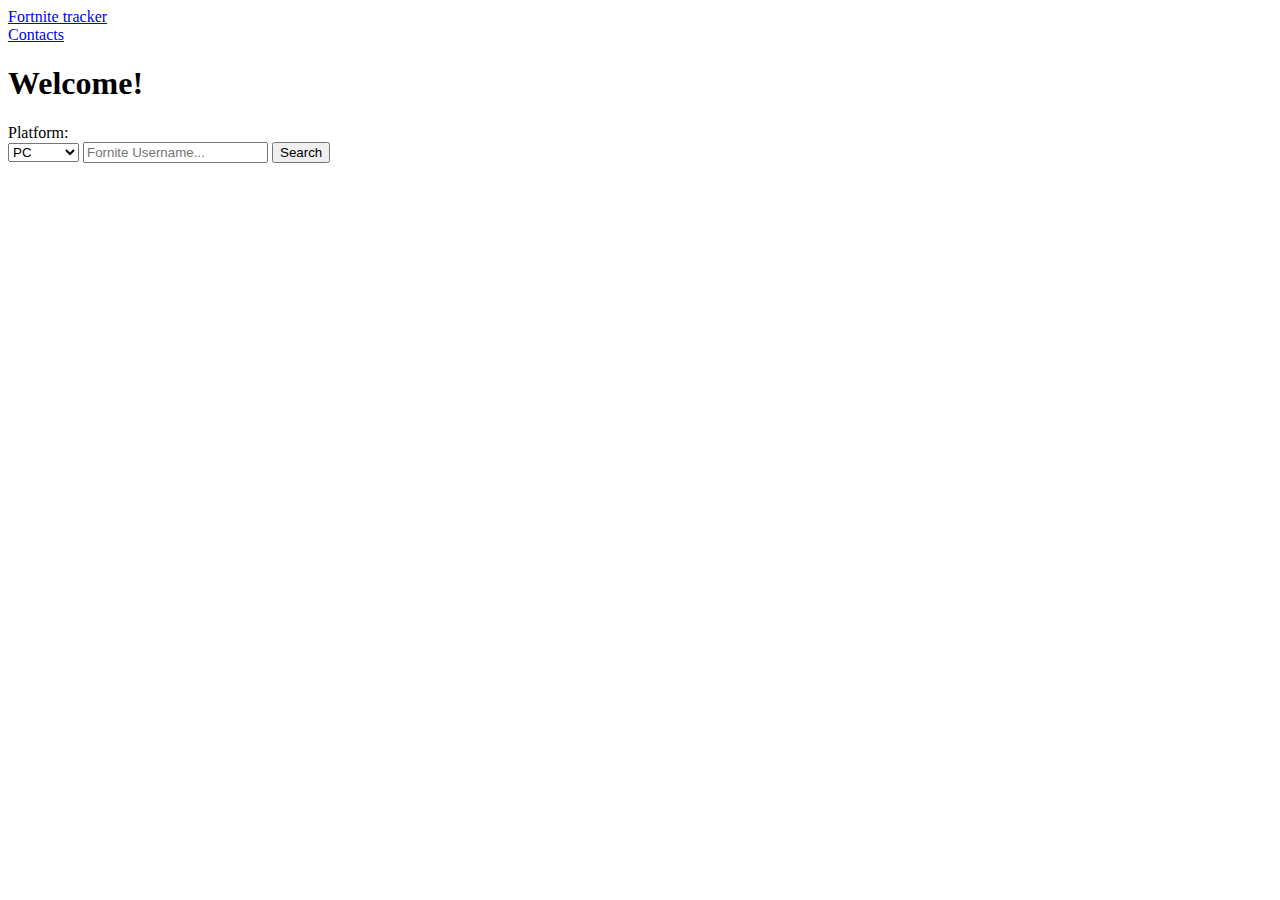
==== index.html @ baaf37ff "Add files via upload" ====
<!DOCTYPE html>
<html>
    <head>
        <title>Fornite Stats Homepage</title>
        <link rel="stylesheet" href="styles.css" />
    </head>
    <body>
    		<div class="nav3">
		<div class="section"><a href="index.html">Fortnite tracker</a></div>
		</div>

    	<div class="nav2">
		<div class="section"><a href="contacts.html">Contacts</a></div>
			
		</div>
        <h1>Welcome!</h1>
        <form id="form" role="search">
            <label for="platform">Platform:</label>
            <div class="inputs">
                <select name="platform">
                    <option value="pc">PC</option>
                    <option value="console">Console</option>
                    <option value="mobile">Mobile</option>
                </select>
                <input
                    type="search"
                    name="q"
                    placeholder="Fornite Username..."
                />
                 <button submit="code.js">Search</button>
            </div>
        </form>
        <script type="module" src="code.js" defer></script>
    </body>
</html>
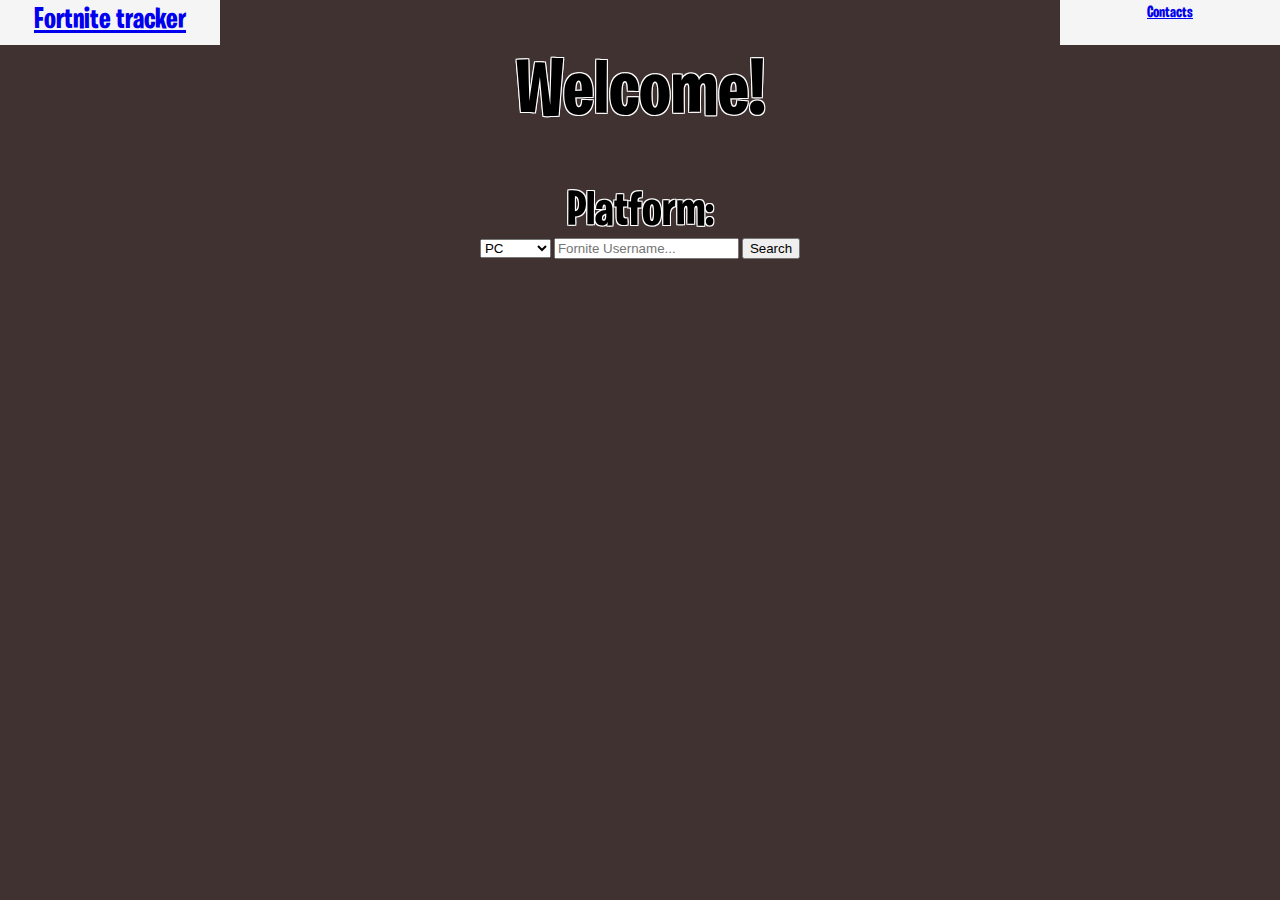
==== commit 811a4df3: "Update index.html" ====
--- a/index.html
+++ b/index.html
@@ -2,7 +2,7 @@
 <html>
     <head>
         <title>Fornite Stats Homepage</title>
-        <link rel="stylesheet" href="styles.css" />
+        <link rel="stylesheet" href="Styles2.css" />
     </head>
     <body>
     		<div class="nav3">
--- a/Styles2.css
+++ b/Styles2.css
@@ -0,0 +1,67 @@
+body{
+    background-image: url(giphy.gif);
+    background-size: cover;
+    background-repeat: no-repeat;
+    background-color: rgb(65, 50, 50);
+
+    font-family: Fortnite;
+}
+
+h1{
+    font-size: 80px;
+    text-align: center;
+    text-shadow: -1px -1px 0 rgb(255, 255, 255), 1px -1px 0 rgb(255, 255, 255), -1px 1px 0 rgb(255, 255, 255), 1px 1px 0 rgb(255, 255, 255);
+}
+
+label{
+    font-size: 50px;
+    text-shadow: -1px -1px 0 rgb(255, 255, 255), 1px -1px 0 rgb(255, 255, 255), -1px 1px 0 rgb(255, 255, 255), 1px 1px 0 rgb(255, 255, 255);
+}
+
+#form{
+    width: 100%;
+    text-align: center;
+    margin: 0 auto;
+    display: block;
+}
+
+.inputs{
+    width: 100%;
+    height: 100%;
+}
+
+
+@font-face {
+    font-family: Fortnite;
+    src: url(BurbankBigCondensed-Bold.otf);
+}
+
+    .nav2 {
+        position: absolute;
+        right: 0;
+        top: 0%;
+        width: 220px;
+        background-color: whitesmoke;
+        text-align: center;
+        height: 40px;
+        padding-top: 5px;
+    }
+
+       .nav3 {
+        position: absolute;
+        float: left;
+        left: 0;
+        top: 0%;
+        height: 40px;
+        padding-top: 5px;
+        width: 220px;
+        background-color: whitesmoke;
+        text-align: center;
+        font-size: 30px;
+    }
+
+    .contacts {
+        font-size: 50px;
+        text-align: center;
+        text-shadow: -1px -1px 0 rgb(255, 255, 255), 1px -1px 0 rgb(255, 255, 255), -1px 1px 0 rgb(255, 255, 255), 1px 1px 0 rgb(255, 255, 255);
+    }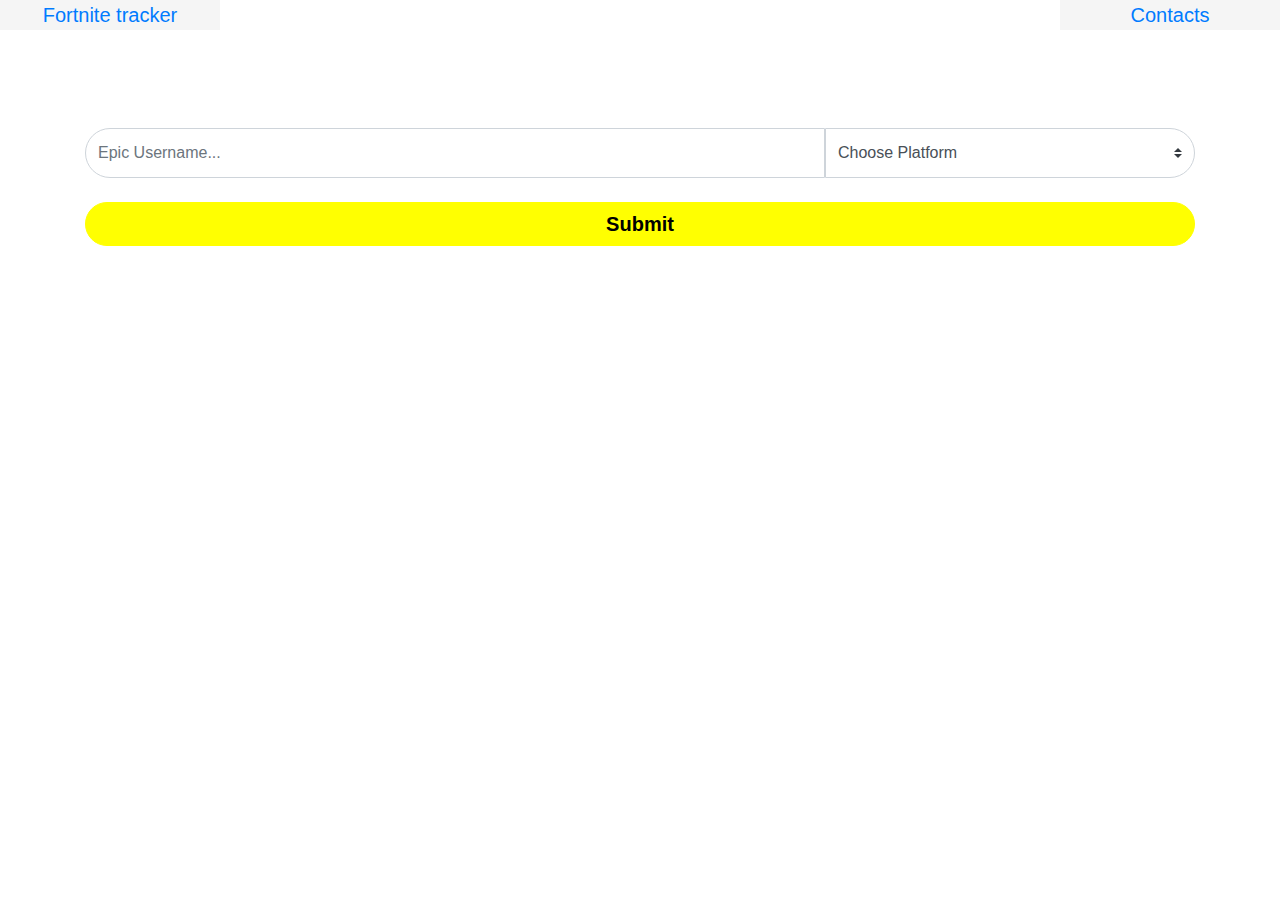
==== commit 8ad590ea: "Add files via upload" ====
--- a/index.html
+++ b/index.html
@@ -1,35 +1,77 @@
 <!DOCTYPE html>
-<html>
+<html lang="en">
     <head>
-        <title>Fornite Stats Homepage</title>
-        <link rel="stylesheet" href="Styles2.css" />
+        <!-- Required meta tags -->
+        <meta charset="utf-8" />
+        <meta
+            name="viewport"
+            content="width=device-width, initial-scale=1, shrink-to-fit=no"
+        />
+
+        <!-- Bootstrap CSS -->
+        <link
+            rel="stylesheet"
+            href="https://stackpath.bootstrapcdn.com/bootstrap/4.4.1/css/bootstrap.min.css"
+            integrity="sha384-Vkoo8x4CGsO3+Hhxv8T/Q5PaXtkKtu6ug5TOeNV6gBiFeWPGFN9MuhOf23Q9Ifjh"
+            crossorigin="anonymous"
+        />
+
+        <title>Fortnite Tracker</title>
+        <link rel="stylesheet" type="text/css" href="style.css" />
     </head>
+
     <body>
-    		<div class="nav3">
-		<div class="section"><a href="index.html">Fortnite tracker</a></div>
-		</div>
+        <div class="container">
+            <div class="box">
+                <div class="nav3">
+        <div class="section"><a href="index.html">Fortnite tracker</a></div>
+    </div>
+            <div class="nav2">
+        <div class="section"><a href="contacts.html">Contacts</a></div>
+        </div>
+                <div class="title"><h1>Welcome</h1></div>
+                <br />
+                <div class="row no-gutters">
+                    <div class="col-8">
+                        <input
+                            type="text"
+                            class="form-control"
+                            placeholder="Epic Username..."
+                            id="gamertag"
+                        />
+                    </div>
+                    <div class="col-4">
+                        <select class="custom-select" id="platform">
+                            <option selected>Choose Platform</option>
+                            <option value="pc">pc</option>
+                            <option value="xbox">xbox</option>
+                            <option value="psn">psn</option>
+                        </select>
+                    </div>
+                </div>
+                <br />
+                <button class="btn btn-primary" id="submit">Submit</button>
+            </div>
+            <div class="result"></div>
+        </div>
 
-    	<div class="nav2">
-		<div class="section"><a href="contacts.html">Contacts</a></div>
-			
-		</div>
-        <h1>Welcome!</h1>
-        <form id="form" role="search">
-            <label for="platform">Platform:</label>
-            <div class="inputs">
-                <select name="platform">
-                    <option value="pc">PC</option>
-                    <option value="console">Console</option>
-                    <option value="mobile">Mobile</option>
-                </select>
-                <input
-                    type="search"
-                    name="q"
-                    placeholder="Fornite Username..."
-                />
-                 <button submit="code.js">Search</button>
-            </div>
-        </form>
-        <script type="module" src="code.js" defer></script>
+        <!-- Optional JavaScript -->
+        <!-- jQuery first, then Popper.js, then Bootstrap JS -->
+        <script
+            src="https://code.jquery.com/jquery-3.4.1.slim.min.js"
+            integrity="sha384-J6qa4849blE2+poT4WnyKhv5vZF5SrPo0iEjwBvKU7imGFAV0wwj1yYfoRSJoZ+n"
+            crossorigin="anonymous"
+        ></script>
+        <script
+            src="https://cdn.jsdelivr.net/npm/popper.js@1.16.0/dist/umd/popper.min.js"
+            integrity="sha384-Q6E9RHvbIyZFJoft+2mJbHaEWldlvI9IOYy5n3zV9zzTtmI3UksdQRVvoxMfooAo"
+            crossorigin="anonymous"
+        ></script>
+        <script
+            src="https://stackpath.bootstrapcdn.com/bootstrap/4.4.1/js/bootstrap.min.js"
+            integrity="sha384-wfSDF2E50Y2D1uUdj0O3uMBJnjuUD4Ih7YwaYd1iqfktj0Uod8GCExl3Og8ifwB6"
+            crossorigin="anonymous"
+        ></script>
+        <script src="code.js"></script>
     </body>
 </html>
--- a/style.css
+++ b/style.css
@@ -0,0 +1,128 @@
+body {
+    background-image: url('giphy.gif');
+    background-size: cover;
+    background-position: center;
+    background-repeat: no-repeat;
+    min-height: 100vh;
+    display: flex;
+    color: #fff;
+}
+
+input, select {
+    border-radius: 0px !important;
+    height: 50px !important;
+}
+
+input:focus, select:focus {
+    outline: none !important;
+    box-shadow: none !important;
+}
+
+input {
+    border-top-left-radius: 2em !important;
+    border-bottom-left-radius: 2em !important;
+}
+
+select {
+    border-top-right-radius: 2em !important;
+    border-bottom-right-radius: 2em !important;
+}
+
+h1{
+    font-size: 80px;
+    text-align: center;
+    text-shadow: -1px -1px 0 rgb(255, 255, 255), 1px -1px 0 rgb(255, 255, 255), -1px 1px 0 rgb(255, 255, 255), 1px 1px 0 rgb(255, 255, 255);
+}
+
+label{
+    font-size: 50px;
+    text-shadow: -1px -1px 0 rgb(255, 255, 255), 1px -1px 0 rgb(255, 255, 255), -1px 1px 0 rgb(255, 255, 255), 1px 1px 0 rgb(255, 255, 255);
+}
+
+.btn-primary {
+    background: #ffff01 !important;
+    color: #000 !important;
+    border-radius: 2em;
+    width: 100%;
+    border: 1px solid #ffff01 !important;
+    font-size: 20px;
+    font-weight: bold;
+}
+
+.btn-primary:hover {
+    background: transparent !important;
+    color: #ffff01 !important;
+}
+
+.stats {
+    padding: 100px 0;
+}
+
+.stats .row {
+    margin-top: 50px;
+}
+
+.nav3 {
+    left: 0;
+    position: absolute;
+    top: 0%;
+    width: 220px;
+    background-color: whitesmoke;
+    text-align: center;
+}
+
+.nav2 {
+    right: 0;
+    position: absolute;
+    top: 0%;
+    width: 220px;
+    background-color: whitesmoke;
+    text-align: center;
+}
+
+.stats .stat {
+    background: #ffff01;
+    color: #000;
+    padding: 20px;
+    border-radius: 8px;
+    margin: 0 auto;
+}
+
+.stats .stat h6 {
+    font-size: 1.2rem;
+    text-transform: uppercase;
+}
+
+.stats .stat h5 {
+    font-size: 2rem;
+    font-weight: bold;
+}
+
+.clearfloat {
+    clear: both;
+}
+
+.container {
+    top: 50%;
+}
+
+.title {
+    text-align: center;
+}
+
+.section {
+    font-size: 20px;
+}
+
+.Title {
+    padding-top: 20px;
+    padding-bottom: 15px;
+    padding-left: 100px;
+}
+
+.contacts {
+    padding-top: 20px;
+    padding-bottom: 15px;
+    padding-right: 42px;
+    top: 50%;
+}